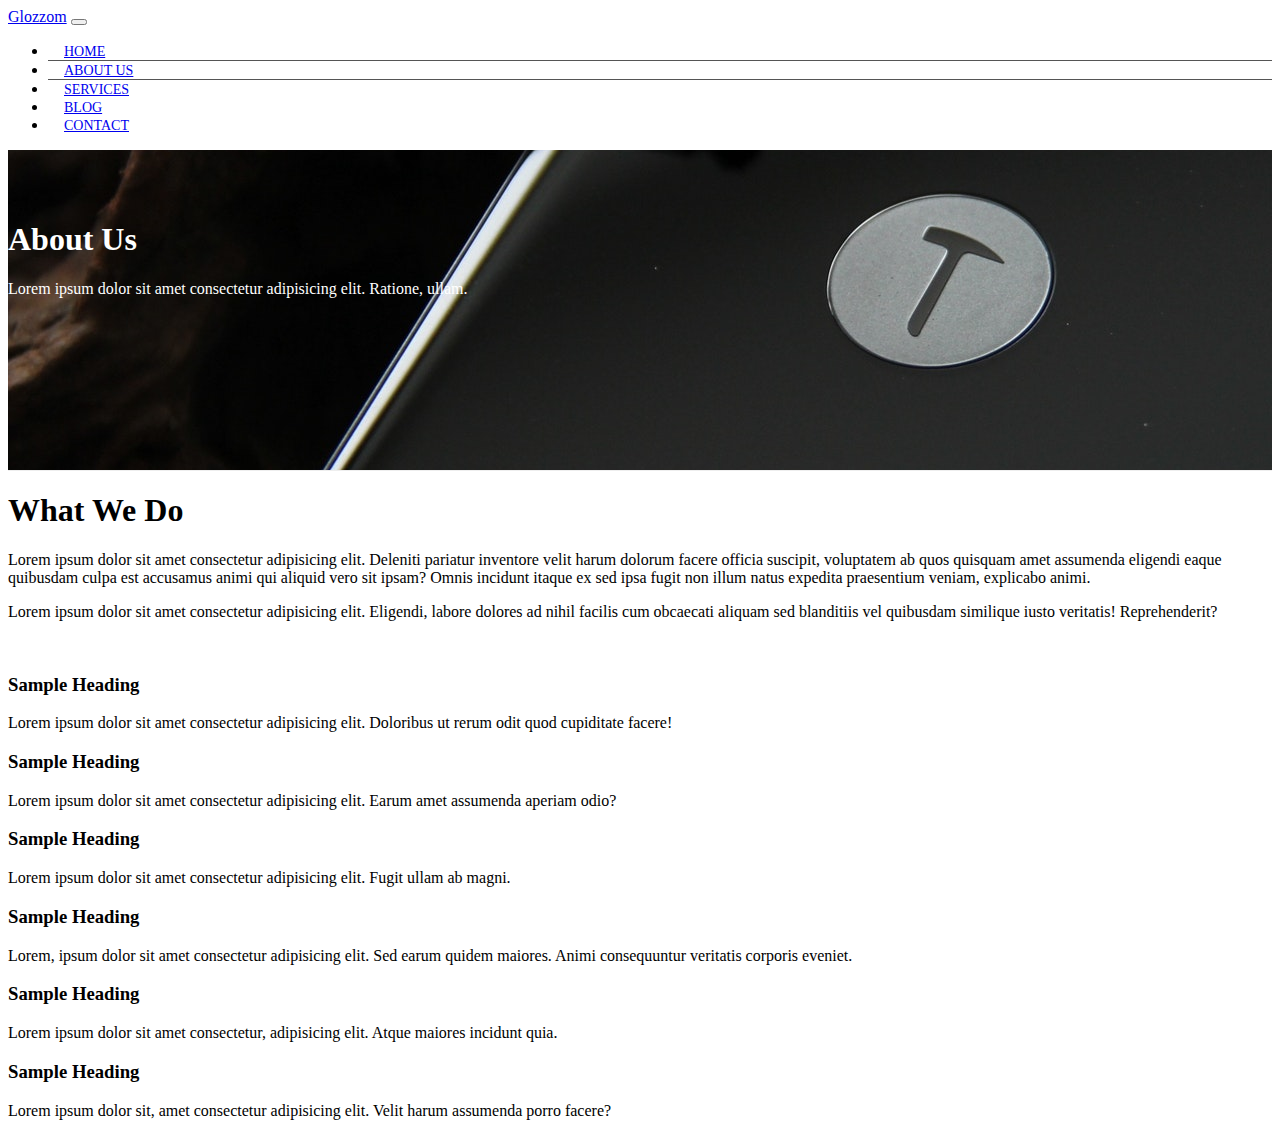
==== about.html @ 4b1d5016 "add the next two cards" ====
<!DOCTYPE html>
<html lang="en">

<head>
  <meta charset="UTF-8">
  <meta name="viewport" content="width=device-width, initial-scale=1.0">
  <meta http-equiv="X-UA-Compatible" content="ie=edge">
  <link rel="stylesheet" href="https://use.fontawesome.com/releases/v5.0.13/css/all.css" integrity="sha384-DNOHZ68U8hZfKXOrtjWvjxusGo9WQnrNx2sqG0tfsghAvtVlRW3tvkXWZh58N9jp"
    crossorigin="anonymous">
  <link rel="stylesheet" href="https://stackpath.bootstrapcdn.com/bootstrap/4.1.1/css/bootstrap.min.css" integrity="sha384-WskhaSGFgHYWDcbwN70/dfYBj47jz9qbsMId/iRN3ewGhXQFZCSftd1LZCfmhktB"
    crossorigin="anonymous">
  <link rel="stylesheet" href="https://cdnjs.cloudflare.com/ajax/libs/slick-carousel/1.9.0/slick.css" />
  <link rel="stylesheet" href="https://cdnjs.cloudflare.com/ajax/libs/slick-carousel/1.9.0/slick-theme.css" />
  <link rel="stylesheet" href="css/main.css">
  <title>Bootstrap Theme</title>
</head>

<body>
  <nav class="navbar navbar-expand-sm navbar-dark bg-dark">
    <div class="container">
      <a href="index.html" class="navbar-brand">Glozzom</a>
      <button class="navbar-toggler" data-toggle="collapse" data-target="#navbarCollapse">
        <span class="navbar-toggler-icon"></span>
      </button>
      <div class="collapse navbar-collapse" id="navbarCollapse">
        <ul class="navbar-nav ml-auto">
          <li class="nav-item">
            <a href="index.html" class="nav-link">Home</a>
          </li>
          <li class="nav-item active">
            <a href="about.html" class="nav-link">About Us</a>
          </li>
          <li class="nav-item">
            <a href="services.html" class="nav-link">Services</a>
          </li>
          <li class="nav-item">
            <a href="blog.html" class="nav-link">Blog</a>
          </li>
          <li class="nav-item">
            <a href="contact.html" class="nav-link">Contact</a>
          </li>
        </ul>
      </div>
    </div>
  </nav>
<!--about-header -->
   <header id="about-header">
      <div class="container">
         <div class="row">
            <div class="col-md-6 mx-auto text-center">
                 <h1>About Us</h1>
                 <p>Lorem ipsum dolor sit amet consectetur adipisicing elit. Ratione, ullam.</p>
            </div>
         </div>
      </div>
   </header>
<!--About Section -->
   <section id="about" class="py-3">
      <div class="container">
         <div class="row">
             <div class="col-md-6">
                <h1>What We Do</h1>
                <p>Lorem ipsum dolor sit amet consectetur adipisicing elit. Deleniti pariatur inventore velit harum dolorum facere officia suscipit, voluptatem ab quos quisquam amet assumenda eligendi eaque quibusdam culpa est accusamus animi qui aliquid vero sit ipsam? Omnis incidunt itaque ex sed ipsa fugit non illum natus expedita praesentium veniam, explicabo animi.</p>
                <p>Lorem ipsum dolor sit amet consectetur adipisicing elit. Eligendi, labore dolores ad nihil facilis cum obcaecati aliquam sed blanditiis vel quibusdam similique iusto veritatis! Reprehenderit?</p>
             </div>
             <div class="col-md-6">
                <img src="https://source.unsplash.com/random/700x700/?technology" alt="" class="img-fluid rounded-circle d-none d-md-block about-img">
             </div>
         </div>
      </div>
   </section>
<!-- about boxes section -->
   <section class="p-4" id="about-boxes">
      <div class="container">
         <div class="row mb-4">
            <div class="col-md-4">
               <div class="card text-center bg-danger text-white">
                  <div class="card-body">
                    <i class="fas fa-building fa-3x mb-1"></i>
                    <h3>Sample Heading</h3>
                    Lorem ipsum dolor sit amet consectetur adipisicing elit. Doloribus ut rerum odit quod cupiditate facere!
                  </div>
               </div>
            </div>
            <div class="col-md-4">
               <div class="card text-center bg-dark text-white">
                  <div class="card-body">
                     <i class="fas fa-bullhorn fa-3x mb-1"></i>
                     <h3>Sample Heading</h3>
                     Lorem ipsum dolor sit amet consectetur adipisicing elit. Earum amet assumenda aperiam odio?
                  </div>
               </div>
            </div>
            <div class="col-md-4">
              <div class="card text-center bg-danger text-white">
                 <div class="card-body">
                    <i class="fas fa-comments fa-3x mb-1"></i>
                    <h3>Sample Heading</h3>
                    Lorem ipsum dolor sit amet consectetur adipisicing elit. Fugit ullam ab magni.
                 </div>
              </div>
            </div>
         </div>
         <div class="row">
            <div class="col-md-4">
               <div class="card text-center bg-dark text-white">
                  <div class="card-body">
                     <i class="fas fa-box fa-3x mb-1"></i>
                     <h3>Sample Heading</h3>
                     Lorem, ipsum dolor sit amet consectetur adipisicing elit. Sed earum quidem maiores. Animi consequuntur veritatis corporis eveniet.
                  </div>
               </div>
            </div>
            <div class="col-md-4">
               <div class="card text-center bg-danger text-white">
                  <div class="card-body">
                     <i class="fas fa-credit-card mb-1"></i>
                     <h3>Sample Heading</h3>
                     Lorem ipsum dolor sit amet consectetur, adipisicing elit. Atque maiores incidunt quia.
                  </div>
               </div>
            </div>
            <div class="col-md-4">
               <div class="card text-center bg-dark text-white">
                  <div class="card-body">
                     <i class="fas fa-coffee mb-1"></i>
                     <h3>Sample Heading</h3>
                     Lorem ipsum dolor sit, amet consectetur adipisicing elit. Velit harum assumenda porro facere?
                  </div>
               </div>
            </div>
         </div>
      </div>
   </section>

  <script src="http://code.jquery.com/jquery-3.3.1.min.js" integrity="sha256-FgpCb/KJQlLNfOu91ta32o/NMZxltwRo8QtmkMRdAu8="
    crossorigin="anonymous"></script>
  <script src="https://cdnjs.cloudflare.com/ajax/libs/popper.js/1.14.3/umd/popper.min.js" integrity="sha384-ZMP7rVo3mIykV+2+9J3UJ46jBk0WLaUAdn689aCwoqbBJiSnjAK/l8WvCWPIPm49"
    crossorigin="anonymous"></script>
  <script src="https://stackpath.bootstrapcdn.com/bootstrap/4.1.1/js/bootstrap.min.js" integrity="sha384-smHYKdLADwkXOn1EmN1qk/HfnUcbVRZyYmZ4qpPea6sjB/pTJ0euyQp0Mk8ck+5T"
    crossorigin="anonymous"></script>
  <script src="https://cdnjs.cloudflare.com/ajax/libs/slick-carousel/1.9.0/slick.js"></script>

  <script>
    // Get the current year for the copyright
    $('#year').text(new Date().getFullYear());
     

  </script>
</body>

</html>
---- css/main.css ----
body {
  overflow-x: hidden;
}
/* Navbar */
.navbar-expand-sm .navbar-nav .nav-link {
  font-size: 14px;
  text-transform: uppercase;
  padding-left: 1rem;
  padding-right: 1rem;
}

.navbar .nav-item.active {
  border-top: 1px solid #555;
  border-bottom: 1px solid #555;
}

/* Carousel */

.carousel-item {
  height: 450px;
}
.carousel-image-1 {
  background: url(../img/image1.jpg);
  background-size: cover;
}
.carousel-image-2 {
  background: url(../img/image2.jpg);
  background-size: cover;
}
.carousel-image-3 {
   background: url(../img/image3.jpg);
   background-size: cover;
}

/* Main Home Heading */

#main-home_heading {
  position: relative;
  min-height: 200px;
  background: url('../img/lights.jpg');
  background-attachment: fixed;
  background-repeat: no-repeat;
  text-align: center;
  color: #fff;
}

    .overlay-dark {
      position: absolute;
      top: 0;
      left: 0;
      height: 100%;
      width: 100%;
      background-color: rgba(0,0,0, .7);
    }

    #video-section {
      position: relative;
      min-height: 200px;
      background: url('../img/media.jpg');
      background-attachment: fixed;
      background-repeat: no-repeat;
      background-position:0 -300;
      text-align: center;
      color: #fff;
        }

    #video-section a {
      color: #fff;
    }

/* ^About */

#about-header {
  background-image: url('../img/image1.jpg');
  background-attachment: fixed;
  background-position: 0 -360px;
  height: 30vh;
  color: #fff;
  border-bottom: 1px solid #eee;
  padding-top: 50px;
}

   .about-img {
     margin-top: -50px;
   }
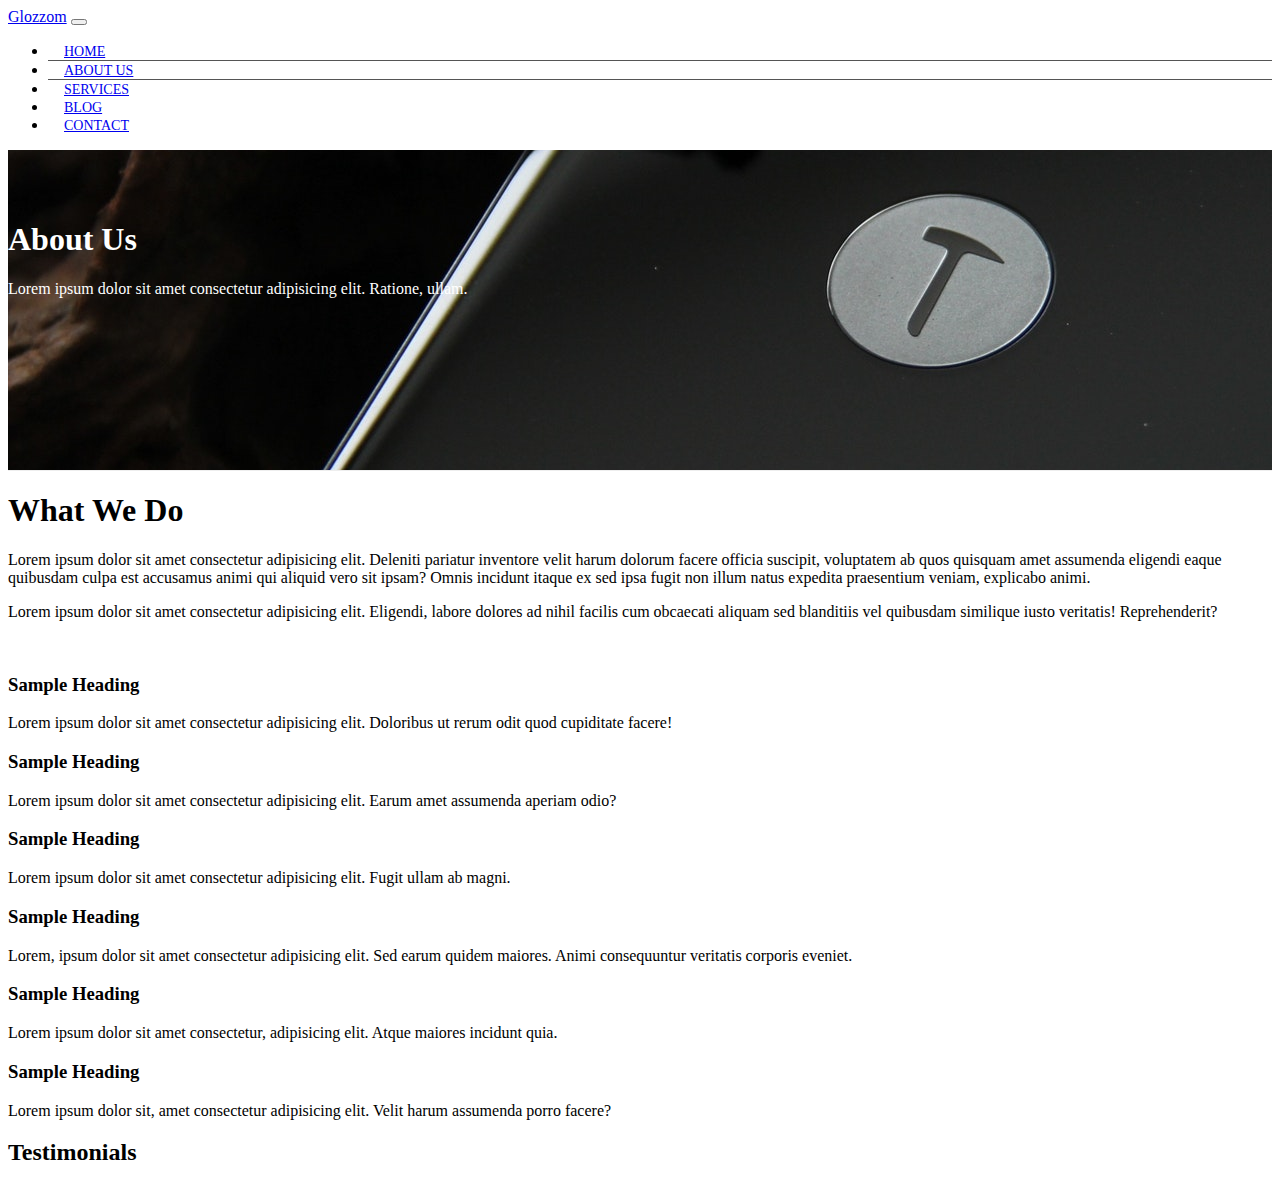
==== commit e655a292: "add testimonial section" ====
--- a/about.html
+++ b/about.html
@@ -72,9 +72,9 @@
 <!-- about boxes section -->
    <section class="p-4" id="about-boxes">
       <div class="container">
-         <div class="row mb-4">
-            <div class="col-md-4">
-               <div class="card text-center bg-danger text-white">
+         <div class="row mb-4 align-items-stretch">
+            <div class="col-md-4 mb-1 ">
+               <div class="card text-center bg-danger text-white h-100 mb-1">
                   <div class="card-body">
                     <i class="fas fa-building fa-3x mb-1"></i>
                     <h3>Sample Heading</h3>
@@ -82,8 +82,8 @@
                   </div>
                </div>
             </div>
-            <div class="col-md-4">
-               <div class="card text-center bg-dark text-white">
+            <div class="col-md-4 mb-1">
+               <div class="card text-center bg-dark text-white h-100 mb-1">
                   <div class="card-body">
                      <i class="fas fa-bullhorn fa-3x mb-1"></i>
                      <h3>Sample Heading</h3>
@@ -91,8 +91,8 @@
                   </div>
                </div>
             </div>
-            <div class="col-md-4">
-              <div class="card text-center bg-danger text-white">
+            <div class="col-md-4 mb-1">
+              <div class="card text-center bg-danger text-white h-100 mb-1">
                  <div class="card-body">
                     <i class="fas fa-comments fa-3x mb-1"></i>
                     <h3>Sample Heading</h3>
@@ -101,9 +101,9 @@
               </div>
             </div>
          </div>
-         <div class="row">
-            <div class="col-md-4">
-               <div class="card text-center bg-dark text-white">
+         <div class="row align-items-stretch">
+            <div class="col-md-4 mb-1">
+               <div class="card text-center bg-dark text-white h-100 mb-1 ">
                   <div class="card-body">
                      <i class="fas fa-box fa-3x mb-1"></i>
                      <h3>Sample Heading</h3>
@@ -111,19 +111,19 @@
                   </div>
                </div>
             </div>
-            <div class="col-md-4">
-               <div class="card text-center bg-danger text-white">
+            <div class="col-md-4 mb-1">
+               <div class="card text-center bg-danger text-white h-100 ">
                   <div class="card-body">
-                     <i class="fas fa-credit-card mb-1"></i>
+                     <i class="fas fa-credit-card fa-3x   mb-1"></i>
                      <h3>Sample Heading</h3>
                      Lorem ipsum dolor sit amet consectetur, adipisicing elit. Atque maiores incidunt quia.
                   </div>
                </div>
             </div>
-            <div class="col-md-4">
-               <div class="card text-center bg-dark text-white">
+            <div class="col-md-4 mb-1">
+               <div class="card text-center bg-dark text-white h-100">
                   <div class="card-body">
-                     <i class="fas fa-coffee mb-1"></i>
+                     <i class="fas fa-coffee fa-3x mb-1"></i>
                      <h3>Sample Heading</h3>
                      Lorem ipsum dolor sit, amet consectetur adipisicing elit. Velit harum assumenda porro facere?
                   </div>
@@ -131,6 +131,17 @@
             </div>
          </div>
       </div>
+   </section>
+<!--Testimonial section -->
+   <section id="testimonial" class="p-4 bg-dark text-white">
+       <div class="container">
+          <h2 class="text-center">Testimonials</h2>
+          <div class="row text-center">
+             <div class="col">
+                
+             </div>
+          </div>
+       </div>
    </section>
 
   <script src="http://code.jquery.com/jquery-3.3.1.min.js" integrity="sha256-FgpCb/KJQlLNfOu91ta32o/NMZxltwRo8QtmkMRdAu8="
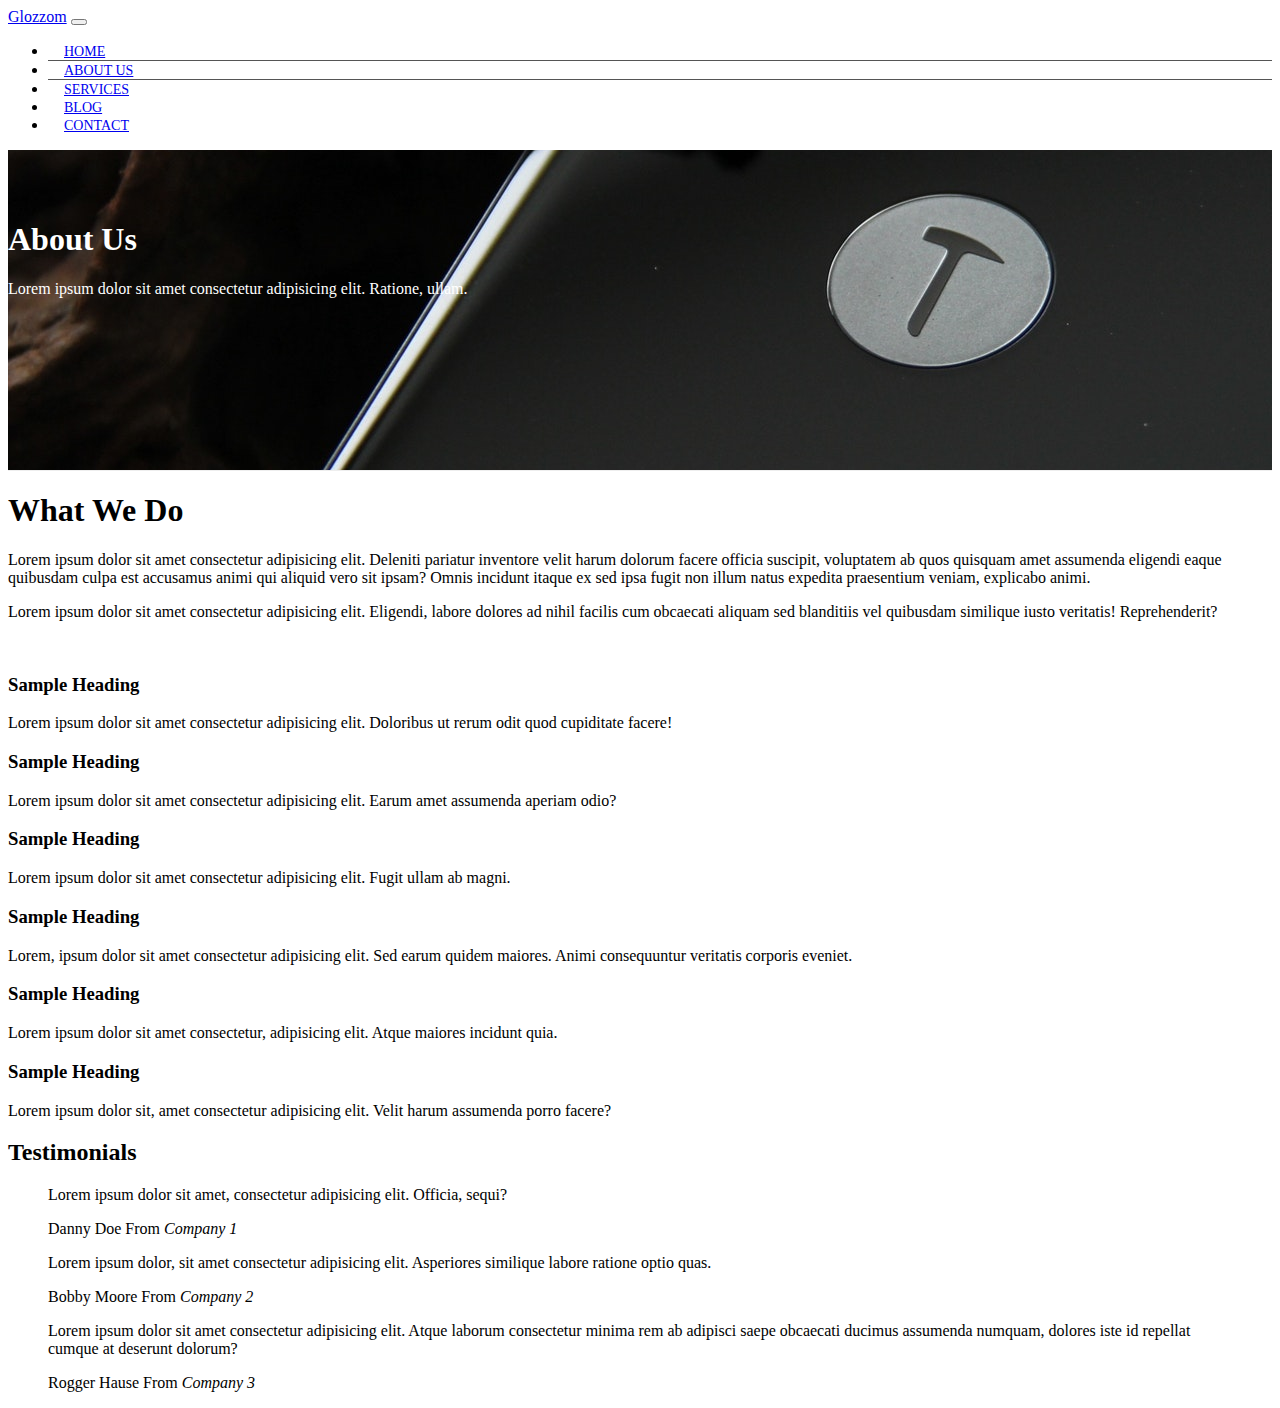
==== commit 0df03d23: "add testimonials" ====
--- a/about.html
+++ b/about.html
@@ -138,7 +138,38 @@
           <h2 class="text-center">Testimonials</h2>
           <div class="row text-center">
              <div class="col">
-                
+                <div class="slider">
+                   <div>
+                      <blockquote class="blockquote">
+                        <p class="mb-0">
+                          Lorem ipsum dolor sit amet, consectetur adipisicing elit. Officia, sequi?
+                        </p>
+                        <footer class="blockquote-footer">
+                          Danny Doe From <cite title="Company 1">Company 1  </cite>
+                        </footer>
+                      </blockquote>
+                   </div>
+                   <div>
+                      <blockquote class="blockquote">
+                         <p class="mb-0">
+                           Lorem ipsum dolor, sit amet consectetur adipisicing elit. Asperiores similique labore ratione optio quas.
+                         </p>
+                         <footer class="blockquote-footer">
+                           Bobby Moore From <cite title="Company 2">Company 2</cite>
+                         </footer>
+                      </blockquote>
+                   </div>
+                   <div>
+                       <blockquote class="blockquote">
+                          <p class="mb-0">
+                             Lorem ipsum dolor sit amet consectetur adipisicing elit. Atque laborum consectetur minima rem ab adipisci saepe obcaecati ducimus assumenda numquam, dolores iste id repellat cumque at deserunt dolorum?
+                          </p>
+                          <footer class="blockquote-footer">
+                             Rogger Hause From <cite title="Company 3">Company 3</cite>
+                          </footer>
+                       </blockquote>
+                   </div>
+                </div>
              </div>
           </div>
        </div>
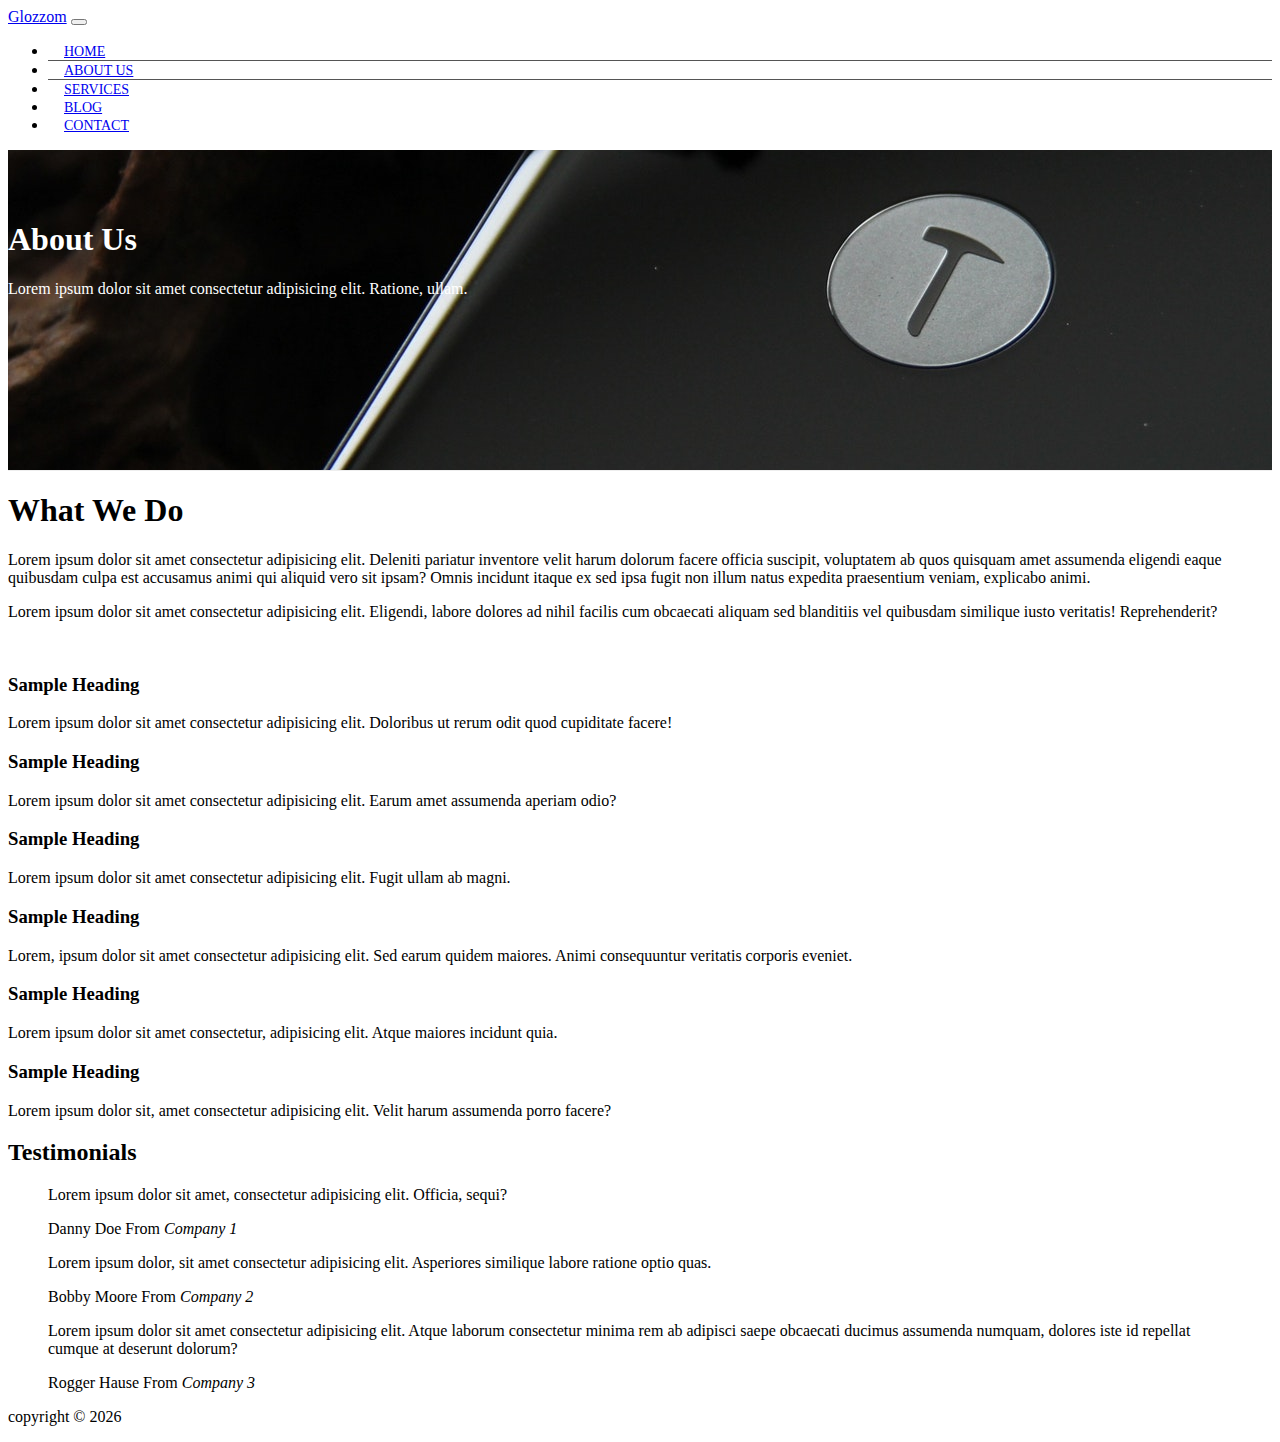
==== commit dd722801: "add footer" ====
--- a/about.html
+++ b/about.html
@@ -174,7 +174,16 @@
           </div>
        </div>
    </section>
-
+<!--Footer -->
+   <footer id="main-footer" class="text-center p-4">
+      <div class="container">
+         <div class="row">
+            <div class="col">
+              <p>copyright &copy; <span id="year"> Glozzom</span> </p>
+            </div>
+         </div>
+      </div>
+   </footer>
   <script src="http://code.jquery.com/jquery-3.3.1.min.js" integrity="sha256-FgpCb/KJQlLNfOu91ta32o/NMZxltwRo8QtmkMRdAu8="
     crossorigin="anonymous"></script>
   <script src="https://cdnjs.cloudflare.com/ajax/libs/popper.js/1.14.3/umd/popper.min.js" integrity="sha384-ZMP7rVo3mIykV+2+9J3UJ46jBk0WLaUAdn689aCwoqbBJiSnjAK/l8WvCWPIPm49"
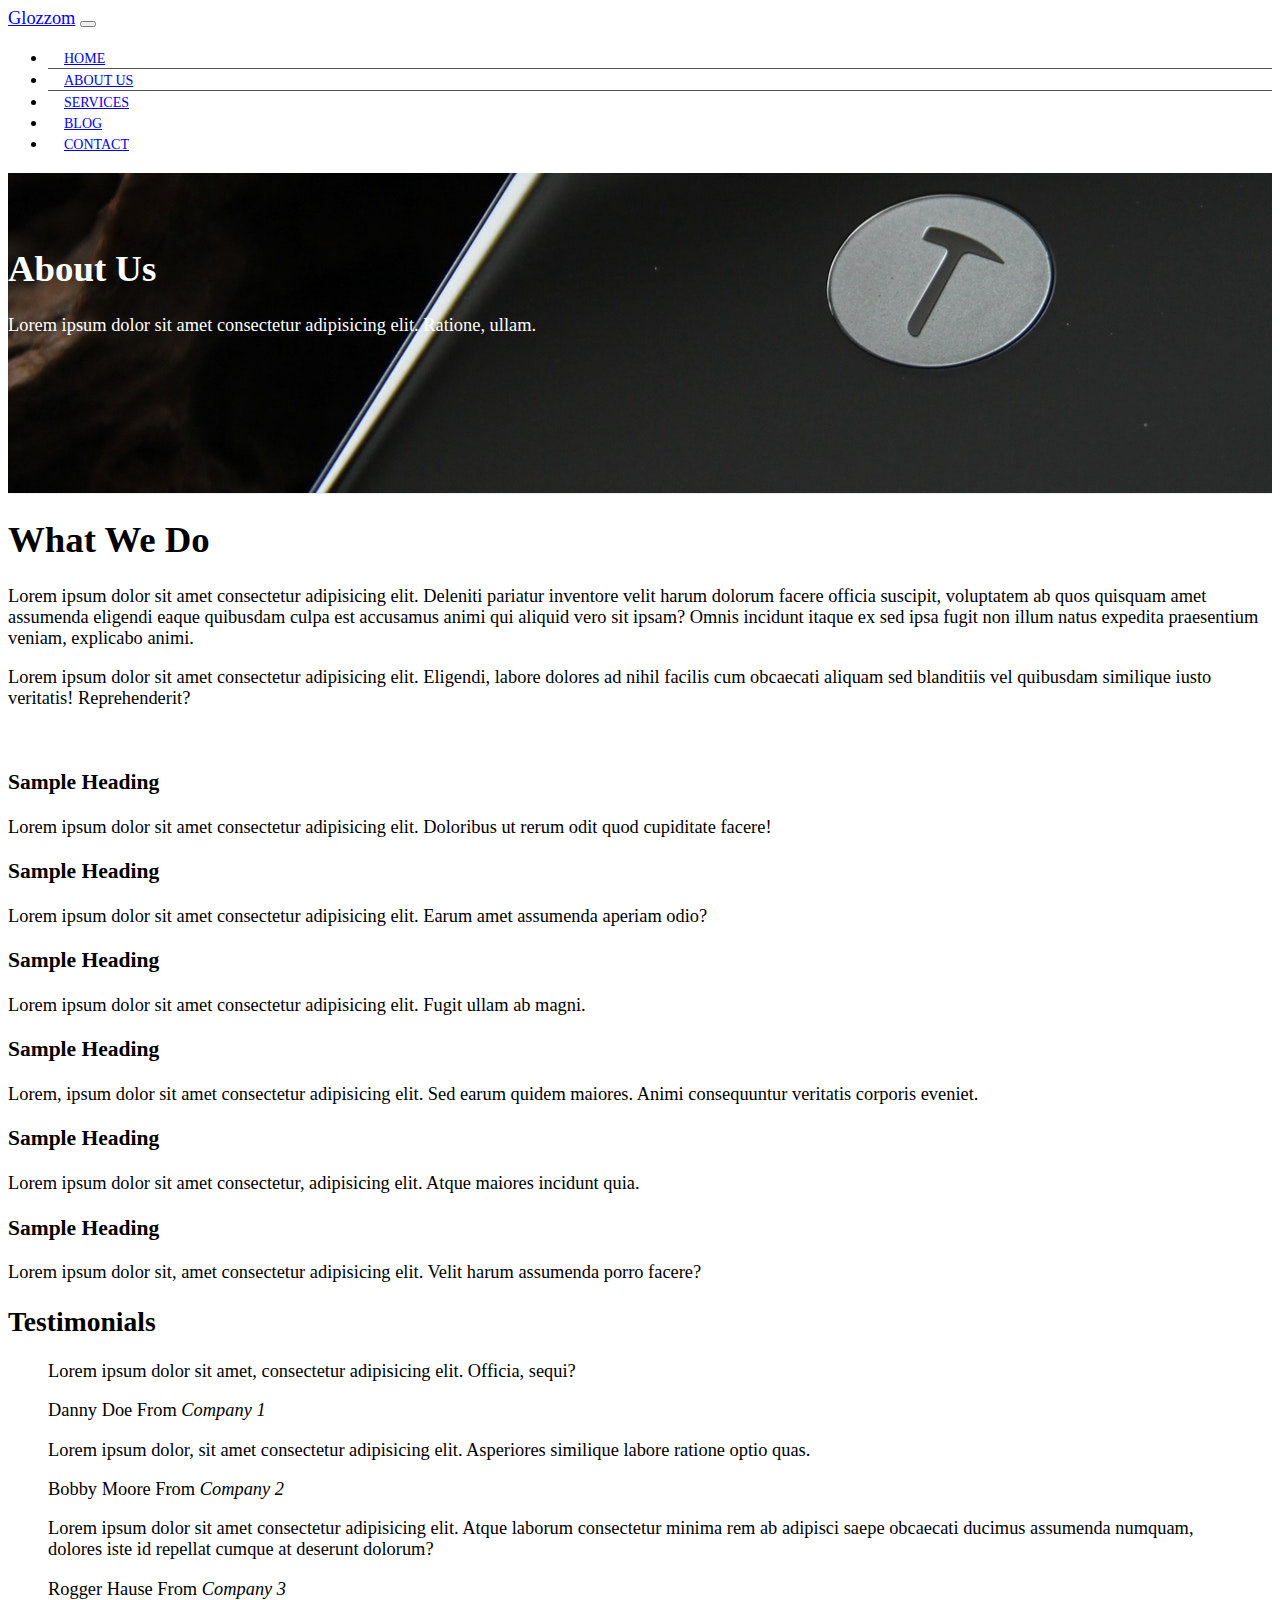
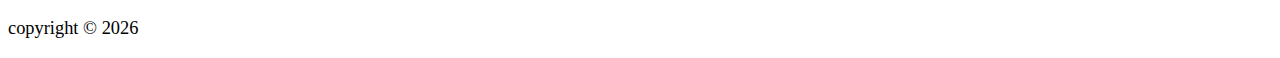
==== commit 3e97deec: "troubleshoot page header issues" ====
--- a/about.html
+++ b/about.html
@@ -44,7 +44,7 @@
     </div>
   </nav>
 <!--about-header -->
-   <header id="about-header">
+   <header id="page-header">
       <div class="container">
          <div class="row">
             <div class="col-md-6 mx-auto text-center">
@@ -196,7 +196,13 @@
     // Get the current year for the copyright
     $('#year').text(new Date().getFullYear());
      
-
+    //Slick Slider
+    $('.slider').slick({
+        infinite: true,
+        slideToShow: 1,
+        slideToScroll: 1,
+        speed: 1000
+      });  
   </script>
 </body>
 
--- a/css/main.css
+++ b/css/main.css
@@ -1,5 +1,6 @@
 body {
   overflow-x: hidden;
+  font-size: 1.15rem;
 }
 /* Navbar */
 .navbar-expand-sm .navbar-nav .nav-link {
@@ -34,7 +35,7 @@
 
 /* Main Home Heading */
 
-#main-home_heading {
+#home-header {
   position: relative;
   min-height: 200px;
   background: url('../img/lights.jpg');
@@ -70,7 +71,7 @@
 
 /* ^About */
 
-#about-header {
+#page-header {
   background-image: url('../img/image1.jpg');
   background-attachment: fixed;
   background-position: 0 -360px;
@@ -82,4 +83,29 @@
 
    .about-img {
      margin-top: -50px;
-   }+   }
+/* ^FAQ */
+  
+  #faq .card {
+    border: yellow;
+  }
+
+  #faq a {
+    color: #fff;
+    text-decoration: none;
+  }
+
+  #faq .card-header,
+  #faq .card-body {
+    background-color: #333;
+  }
+   @media( max-width: 576px) {
+   
+    p {
+      font-size: 1rem;
+    }
+
+   .fa-3x {
+     font-size: 2em;
+   }
+   }
